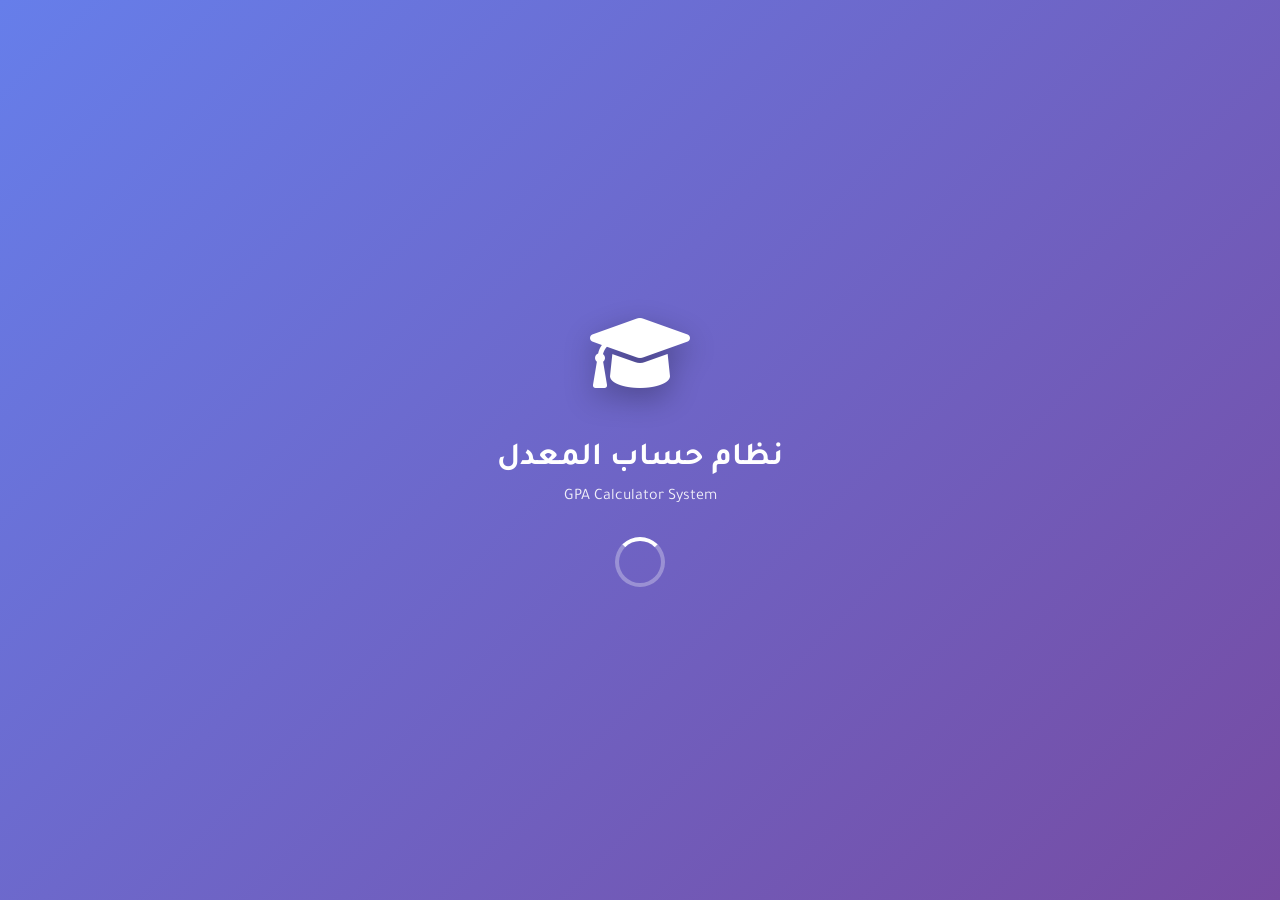
==== index.html @ b9a4663c "first1" ====
<!DOCTYPE html>
<html lang="ar" dir="rtl">
<head>
    <meta charset="UTF-8">
    <meta name="viewport" content="width=device-width, initial-scale=1.0, viewport-fit=cover">
    <title>نظام حساب المعدل التراكمي</title>
    <link rel="stylesheet" href="assets/css/style.css">
    <link href="https://fonts.googleapis.com/css2?family=Tajawal:wght@300;400;500;700;800&display=swap" rel="stylesheet">
    <link rel="stylesheet" href="https://cdnjs.cloudflare.com/ajax/libs/font-awesome/6.0.0-beta3/css/all.min.css">
</head>
<body>

<!-- شاشة الترحيب -->
<div id="splashScreen" class="splash-screen">
    <div class="splash-content">
        <div class="splash-icon">
            <i class="fas fa-graduation-cap"></i>
        </div>
        <h1>نظام حساب المعدل</h1>
        <p>GPA Calculator System</p>
        <div class="spinner"></div>
    </div>
</div>

<!-- المحتوى الرئيسي -->
<div id="mainContent" class="main-content hidden">
    <div class="container">
        <!-- رأس الصفحة -->
        <div class="header">
            <div class="logo">
                <i class="fas fa-calculator"></i>
                <span>GPA<span>Calculator</span></span>
            </div>
            <div class="language-switch">
                <button id="langAr" class="lang-btn active">عربي</button>
                <button id="LangEn" class="lang-btn">English</button>
            </div>
        </div>

        <!-- بطاقة اختيار الكلية -->
        <div class="card">
            <div class="card-header">
                <i class="fas fa-university"></i>
                <h3 data-key="college_title">اختر كليتك</h3>
            </div>
            <div class="card-body">
                <div class="college-grid">
                    <div class="college-option" data-hours="171" data-name="هندسة">
                        <i class="fas fa-cogs"></i>
                        <span>الهندسة</span>
                        <small>171 ساعة</small>
                    </div>
                    <div class="college-option" data-hours="132" data-name="إدارة">
                        <i class="fas fa-chart-line"></i>
                        <span>إدارة الأعمال</span>
                        <small>132 ساعة</small>
                    </div>
                    <div class="college-option" data-hours="247" data-name="طب">
                        <i class="fas fa-heartbeat"></i>
                        <span>الطب</span>
                        <small>247 ساعة</small>
                    </div>
                </div>
                <div class="custom-hours">
                    <label data-key="total_hours_label">إجمالي ساعات التخرج:</label>
                    <input type="number" id="totalGraduationHours" class="input-field" placeholder="مثال: 171" value="171">
                </div>
            </div>
        </div>

        <!-- بطاقة الساعات السابقة والمعدل القديم -->
        <div class="card">
            <div class="card-header">
                <i class="fas fa-history"></i>
                <h3 data-key="previous_title">البيانات السابقة</h3>
            </div>
            <div class="card-body row-2">
                <div class="input-group">
                    <label data-key="completed_hours">الساعات المنجزة سابقاً:</label>
                    <input type="number" id="completedHours" class="input-field" step="1" min="0" value="0">
                    </div>
                <div class="input-group">
                    <label data-key="old_gpa">المعدل التراكمي القديم (من 4):</label>
                    <input type="number" id="oldGpa" class="input-field" step="0.01" min="0" max="4" value="0">
                </div>
            </div>
        </div>

        <!-- بطاقة المواد الدراسية -->
        <div class="card">
            <div class="card-header">
                <i class="fas fa-book-open"></i>
                <h3 data-key="courses_title">مواد الفصل الحالي</h3>
                <button id="addCourseBtn" class="btn-add">
                    <i class="fas fa-plus"></i> <span data-key="add_course">إضافة مادة</span>
                </button>
            </div>
            <div class="card-body">
                <div id="coursesContainer" class="courses-container">
                    <!-- سيتم إضافة المواد ديناميكياً هنا -->
                </div>
            </div>
        </div>

        <!-- بطاقة رفع الصورة (OCR) -->
        <div class="card">
            <div class="card-header">
                <i class="fas fa-image"></i>
                <h3 data-key="ocr_title">رفع صورة العلامات</h3>
            </div>
            <div class="card-body">
                <div class="upload-area" id="uploadArea">
                    <i class="fas fa-cloud-upload-alt"></i>
                    <p data-key="upload_text">اضغط أو اسحب صورة العلامات هنا</p>
                    <input type="file" id="ocrImageInput" accept="image/*" hidden>
                    <small data-key="ocr_note">*سيتم استخراج النصوص تجريبياً (يمكن تعديلها)</small>
                </div>
                <div id="ocrResult" class="ocr-result hidden">
                    <h4>النصوص المستخرجة:</h4>
                    <div id="ocrTexts"></div>
                </div>
            </div>
        </div>

        <!-- أزرار الحساب -->
        <div class="action-buttons">
            <button id="calculateBtn" class="btn-primary">
                <i class="fas fa-chart-simple"></i> <span data-key="calculate">احسب المعدل</span>
            </button>
            <button id="resetBtn" class="btn-secondary">
                <i class="fas fa-rotate-right"></i> <span data-key="reset">إعادة تعيين</span>
            </button>
        </div>

        <!-- عرض النتائج -->
        <div class="results-card">
            <div class="results-header">
                <i class="fas fa-chart-line"></i>
                <h3 data-key="results_title">النتائج</h3>
            </div>
            <div class="results-grid">
                <div class="result-item">
                    <span class="result-label" data-key="semester_gpa">المعدل الفصلي:</span>
                    <span id="semesterGpa" class="result-value">0.00</span>
                    <span>/ 4.00</span>
                </div>
                <div class="result-item">
                    <span class="result-label" data-key="cumulative_gpa">المعدل التراكمي:</span>
                    <span id="cumulativeGpa" class="result-value">0.00</span>
                    <span>/ 4.00</span>
                </div>
                <div class="result-item">
                    <span class="result-label" data-key="total_hours">إجمالي الساعات:</span>
                    <span id="totalHours" class="result-value">0</span>
                    <span id="gradHoursTarget"></span>
                </div>
                <div class="progress-section">
                    <label data-key="progress_label">نسبة الإنجاز:</label>
                    <div class="progress-bar">
                        <div id="progressFill" class="progress-fill"></div>
                    </div>
                    <span id="progressPercent">0%</span>
                </div>
            </div>
        </div>
    </div>
</div>

<script src="assets/js/main.js"></script>
</body>
</html>
---- assets/css/style.css ----
* {
    margin: 0;
    padding: 0;
    box-sizing: border-box;
}

body {
    font-family: 'Tajawal', sans-serif;
    background: linear-gradient(135deg, #667eea 0%, #764ba2 100%);
    min-height: 100vh;
    padding: 20px;
}

/* شاشة الترحيب */
.splash-screen {
    position: fixed;
    top: 0;
    left: 0;
    width: 100%;
    height: 100%;
    background: linear-gradient(135deg, #667eea 0%, #764ba2 100%);
    display: flex;
    justify-content: center;
    align-items: center;
    z-index: 9999;
    transition: opacity 0.5s ease;
}

.splash-content {
    text-align: center;
    color: white;
    animation: fadeInUp 0.8s ease;
}

.splash-icon {
    font-size: 80px;
    margin-bottom: 20px;
    animation: bounce 1s ease infinite;
}

.splash-icon i {
    text-shadow: 0 10px 30px rgba(0,0,0,0.3);
}

.splash-content h1 {
    font-size: 2rem;
    margin-bottom: 10px;
}

.splash-content p {
    font-size: 1rem;
    opacity: 0.9;
}

.spinner {
    width: 50px;
    height: 50px;
    border: 4px solid rgba(255,255,255,0.3);
    border-top-color: white;
    border-radius: 50%;
    animation: spin 1s linear infinite;
    margin: 30px auto 0;
}

@keyframes spin {
    to { transform: rotate(360deg); }
}

@keyframes fadeInUp {
    from {
        opacity: 0;
        transform: translateY(30px);
    }
    to {
        opacity: 1;
        transform: translateY(0);
    }
}

@keyframes bounce {
    0%, 100% { transform: translateY(0); }
    50% { transform: translateY(-10px); }
}

.hidden {
    display: none !important;
}

.main-content {
    max-width: 1200px;
    margin: 0 auto;
    animation: fadeIn 0.5s ease;
}

@keyframes fadeIn {
    from { opacity: 0; }
    to { opacity: 1; }
}

/* الهيدر */
.header {
    display: flex;
    justify-content: space-between;
    align-items: center;
    background: rgba(255,255,255,0.95);
    padding: 15px 25px;
    border-radius: 20px;
    margin-bottom: 25px;
    box-shadow: 0 5px 20px rgba(0,0,0,0.1);
    backdrop-filter: blur(10px);
}

.logo {
    font-size: 1.5rem;
    font-weight: 800;
    color: #667eea;
}

.logo i {
    margin-left: 10px;
}

.logo span span {
    font-weight: 300;
    color: #764ba2;
}

.language-switch {
    display: flex;
    gap: 10px;
}

.lang-btn {
    padding: 8px 20px;
    border: none;
    background: #f0f0f0;
    border-radius: 30px;
    cursor: pointer;
    font-family: 'Tajawal', sans-serif;
    font-weight: 500;
    transition: all 0.3s ease;
}

.lang-btn.active {
    background: linear-gradient(135deg, #667eea, #764ba2);
    color: white;
}

/* البطاقات */
.card {
    background: white;
    border-radius: 20px;
    margin-bottom: 25px;
    overflow: hidden;
    box-shadow: 0 10px 30px rgba(0,0,0,0.1);
    transition: transform 0.3s ease;
}

.card:hover {
    transform: translateY(-5px);
}

.card-header {
    background: linear-gradient(135deg, #667eea, #764ba2);
    color: white;
    padding: 18px 25px;
    display: flex;
    align-items: center;
    gap: 12px;
    flex-wrap: wrap;
}

.card-header i {
    font-size: 1.3rem;
}

.card-header h3 {
    flex: 1;
    font-size: 1.2rem;
}

.btn-add {
    background: rgba(255,255,255,0.2);
    border: none;
    color: white;
    padding: 8px 18px;
    border-radius: 30px;
    cursor: pointer;
    display: flex;
    align-items: center;
    gap: 8px;
    transition: all 0.3s ease;
}

.btn-add:hover {
    background: rgba(255,255,255,0.3);
    transform: scale(1.05);
}

.card-body {
    padding: 25px;
}

/* شبكة الكليات */
.college-grid {
    display: grid;
    grid-template-columns: repeat(auto-fit, minmax(120px, 1fr));
    gap: 15px;
    margin-bottom: 20px;
}

.college-option {
    text-align: center;
    padding: 15px;
    background: #f8f9ff;
    border-radius: 15px;
    cursor: pointer;
    transition: all 0.3s ease;
    border: 2px solid transparent;
}

.college-option:hover {
    transform: translateY(-3px);
    background: #eef2ff;
}

.college-option.active {
    border-color: #667eea;
    background: linear-gradient(135deg, #667eea15, #764ba215);
}

.college-option i {
    font-size: 2rem;
    color: #667eea;
    display: block;
    margin-bottom: 8px;
}

.college-option span {
    font-weight: 600;
    display: block;
}

.college-option small {
    font-size: 0.75rem;
    color: #666;
}

.custom-hours {
    margin-top: 15px;
}

.custom-hours label {
    display: block;
    margin-bottom: 8px;
    font-weight: 500;
}

.input-field {
    width: 100%;
    padding: 12px 15px;
    border: 2px solid #e0e0e0;
    border-radius: 12px;
    font-family: 'Tajawal', sans-serif;
    font-size: 1rem;
    transition: all 0.3s ease;
}

.input-field:focus {
    outline: none;
    border-color: #667eea;
    box-shadow: 0 0 0 3px rgba(102,126,234,0.1);
}

.row-2 {
    display: grid;
    grid-template-columns: 1fr 1fr;
    gap: 20px;
}

.input-group label {
    display: block;
    margin-bottom: 8px;
    font-weight: 500;
}

/* حاويات المواد */
.courses-container {
    display: flex;
    flex-direction: column;
    gap: 15px;
}

.course-item {
    background: #f8f9ff;
    border-radius: 15px;
    padding: 15px;
    display: grid;
    grid-template-columns: 1fr 1fr auto;
    gap: 15px;
    align-items: center;
    animation: slideIn 0.3s ease;
}

@keyframes slideIn {
    from {
        opacity: 0;
        transform: translateX(-20px);
    }
    to {
        opacity: 1;
        transform: translateX(0);
    }
}

.course-grade select, .course-hours input {
    width: 100%;
    padding: 10px;
    border: 2px solid #e0e0e0;
    border-radius: 10px;
    font-family: 'Tajawal', sans-serif;
}

.delete-course {
    background: #fee2e2;
    border: none;
    color: #ef4444;
    width: 40px;
    height: 40px;
    border-radius: 10px;
    cursor: pointer;
    transition: all 0.3s ease;
}

.delete-course:hover {
    background: #ef4444;
    color: white;
    transform: scale(1.1);
}

/* منطقة رفع الصورة */
.upload-area {
    border: 3px dashed #667eea;
    border-radius: 20px;
    padding: 40px;
    text-align: center;
    cursor: pointer;
    transition: all 0.3s ease;
    background: #f8f9ff;
}

.upload-area:hover {
    background: #eef2ff;
    border-color: #764ba2;
}

.upload-area i {
    font-size: 3rem;
    color: #667eea;
    margin-bottom: 15px;
}

.upload-area p {
    margin: 10px 0;
}

.upload-area small {
    color: #999;
}

.ocr-result {
    margin-top: 20px;
    padding: 15px;
    background: #f0fdf4;
    border-radius: 15px;
}

/* أزرار الإجراءات */
.action-buttons {
    display: flex;
    gap: 15px;
    margin: 25px 0;
    flex-wrap: wrap;
}

.btn-primary, .btn-secondary {
    flex: 1;
    padding: 15px;
    border: none;
    border-radius: 15px;
    font-size: 1.1rem;
    font-weight: 600;
    font-family: 'Tajawal', sans-serif;
    cursor: pointer;
    transition: all 0.3s ease;
    display: flex;
    align-items: center;
    justify-content: center;
    gap: 10px;
}

.btn-primary {
    background: linear-gradient(135deg, #667eea, #764ba2);
    color: white;
}

.btn-primary:hover {
    transform: translateY(-2px);
    box-shadow: 0 10px 25px rgba(102,126,234,0.4);
}

.btn-secondary {
    background: #f0f0f0;
    color: #333;
}

.btn-secondary:hover {
    background: #e0e0e0;
    transform: translateY(-2px);
}

/* بطاقة النتائج */
.results-card {
    background: white;
    border-radius: 20px;
    padding: 25px;
    box-shadow: 0 10px 30px rgba(0,0,0,0.1);
}

.results-header {
    display: flex;
    align-items: center;
    gap: 10px;
    margin-bottom: 20px;
    padding-bottom: 15px;
    border-bottom: 2px solid #f0f0f0;
}

.results-header i {
    font-size: 1.5rem;
    color: #667eea;
}

.results-grid {
    display: grid;
    grid-template-columns: repeat(auto-fit, minmax(200px, 1fr));
    gap: 20px;
}

.result-item {
    background: #f8f9ff;
    padding: 15px;
    border-radius: 15px;
    text-align: center;
}

.result-label {
    display: block;
    font-size: 0.85rem;
    color: #666;
    margin-bottom: 8px;
}

.result-value {
    font-size: 2rem;
    font-weight: 800;
    color: #667eea;
    margin: 0 5px;
}

.progress-section {
    grid-column: span 2;
}

.progress-bar {
    background: #e0e0e0;
    border-radius: 30px;
    height: 12px;
    overflow: hidden;
    margin: 10px 0;
}

.progress-fill {
    background: linear-gradient(90deg, #667eea, #764ba2);
    height: 100%;
    width: 0%;
    transition: width 0.5s ease;
    border-radius: 30px;
}

/* استجابة للجوال */
@media (max-width: 768px) {
    body {
        padding: 10px;
    }
    
    .course-item {
        grid-template-columns: 1fr;
        gap: 10px;
    }
    
    .delete-course {
        width: 100%;
    }
    
    .row-2 {
        grid-template-columns: 1fr;
    }
    
    .action-buttons {
        flex-direction: column;
    }
    
    .college-grid {
        grid-template-columns: repeat(2, 1fr);
    }
    
    .results-grid {
        grid-template-columns: 1fr;
    }
    
    .progress-section {
        grid-column: span 1;
    }
}

/* وضع RTL للعربي */
[dir="rtl"] .course-item {
    direction: rtl;
}

/* تأثيرات إضافية */
::-webkit-scrollbar {
    width: 8px;
}

::-webkit-scrollbar-track {
    background: #f1f1f1;
}

::-webkit-scrollbar-thumb {
    background: #667eea;
    border-radius: 10px;
}
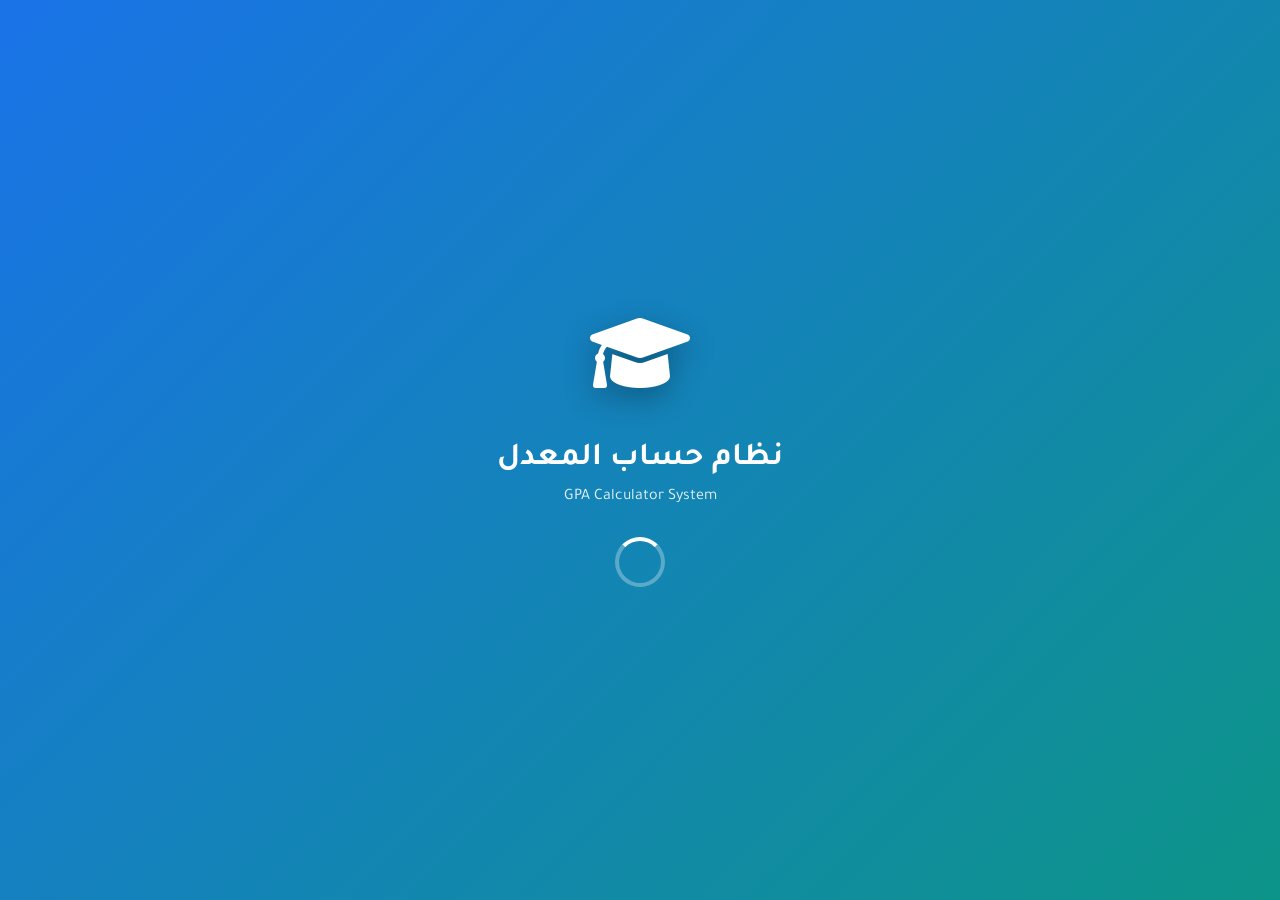
==== commit f940430e: "first3" ====
--- a/index.html
+++ b/index.html
@@ -4,7 +4,7 @@
     <meta charset="UTF-8">
     <meta name="viewport" content="width=device-width, initial-scale=1.0, viewport-fit=cover">
     <title>نظام حساب المعدل التراكمي</title>
-    <link rel="stylesheet" href="assets/css/style.css">
+    <link rel="stylesheet" href="assets/css/style1.css">
     <link href="https://fonts.googleapis.com/css2?family=Tajawal:wght@300;400;500;700;800&display=swap" rel="stylesheet">
     <link rel="stylesheet" href="https://cdnjs.cloudflare.com/ajax/libs/font-awesome/6.0.0-beta3/css/all.min.css">
 </head>
@@ -31,42 +31,62 @@
                 <i class="fas fa-calculator"></i>
                 <span>GPA<span>Calculator</span></span>
             </div>
-            <div class="language-switch">
-                <button id="langAr" class="lang-btn active">عربي</button>
-                <button id="LangEn" class="lang-btn">English</button>
+            <div class="header-controls">
+
+                <div class="language-switch">
+                    <button id="langAr" class="lang-btn active">عربي</button>
+                    <button id="langEn" class="lang-btn">English</button>
+                </div>
             </div>
         </div>
 
         <!-- بطاقة اختيار الكلية -->
-        <div class="card">
-            <div class="card-header">
-                <i class="fas fa-university"></i>
-                <h3 data-key="college_title">اختر كليتك</h3>
+<!-- بطاقة اختيار الكلية -->
+<div class="card">
+    <div class="card-header">
+        <i class="fas fa-university"></i>
+        <h3 data-key="college_title">اختر كليتك</h3>
+    </div>
+    <div class="card-body">
+        <div class="college-grid">
+            <div class="college-option active" data-hours="171" data-type="engineering" data-name="هندسة">
+                <i class="fas fa-cogs"></i>
+                <span>الهندسة</span>
+                <small>5 سنوات - 171 ساعة</small>
+                <small class="college-detail">ترقية: 23 | 51 | 82 | 114</small>
             </div>
-            <div class="card-body">
-                <div class="college-grid">
-                    <div class="college-option" data-hours="171" data-name="هندسة">
-                        <i class="fas fa-cogs"></i>
-                        <span>الهندسة</span>
-                        <small>171 ساعة</small>
-                    </div>
-                    <div class="college-option" data-hours="132" data-name="إدارة">
-                        <i class="fas fa-chart-line"></i>
-                        <span>إدارة الأعمال</span>
-                        <small>132 ساعة</small>
-                    </div>
-                    <div class="college-option" data-hours="247" data-name="طب">
-                        <i class="fas fa-heartbeat"></i>
-                        <span>الطب</span>
-                        <small>247 ساعة</small>
-                    </div>
-                </div>
-                <div class="custom-hours">
-                    <label data-key="total_hours_label">إجمالي ساعات التخرج:</label>
-                    <input type="number" id="totalGraduationHours" class="input-field" placeholder="مثال: 171" value="171">
-                </div>
+            <div class="college-option" data-hours="132" data-type="management" data-name="إدارة">
+                <i class="fas fa-chart-line"></i>
+                <span>الإدارة</span>
+                <small>4 سنوات - 132 ساعة</small>
+                <small class="college-detail">ترقية: 23 | 51 | 82</small>
+            </div>
+            <div class="college-option" data-hours="247" data-type="medicine" data-name="طب">
+                <i class="fas fa-heartbeat"></i>
+                <span>الطب</span>
+                <small>6 سنوات - 247 ساعة</small>
+                <small class="college-detail">ترقية: 30 | 65 | 100 | 135 | 170</small>
             </div>
         </div>
+        
+        <!-- قسم تحويل المعدل - مكانه الجديد تحت الكليات -->
+        <div class="conversion-section">
+            <div class="conversion-label">
+                <i class="fas fa-exchange-alt"></i>
+                <span data-key="conversion_title">نظام حساب المعدل:</span>
+            </div>
+            <div class="conversion-switch">
+                <button id="gpaMode" class="mode-btn active">نظام 4.0</button>
+                <button id="percentMode" class="mode-btn">نظام مئوي %</button>
+            </div>
+        </div>
+        
+        <div class="custom-hours">
+            <label data-key="total_hours_label">إجمالي ساعات التخرج:</label>
+            <input type="number" id="totalGraduationHours" class="input-field" placeholder="مثال: 171" value="171">
+        </div>
+    </div>
+</div>
 
         <!-- بطاقة الساعات السابقة والمعدل القديم -->
         <div class="card">
@@ -75,12 +95,11 @@
                 <h3 data-key="previous_title">البيانات السابقة</h3>
             </div>
             <div class="card-body row-2">
+                <div class="input-group"><label data-key="completed_hours">الساعات المنجزة سابقاً:</label>
+                    <input type="number" id="completedHours" class="input-field" step="1" min="0" value="0">
+                </div>
                 <div class="input-group">
-                    <label data-key="completed_hours">الساعات المنجزة سابقاً:</label>
-                    <input type="number" id="completedHours" class="input-field" step="1" min="0" value="0">
-                    </div>
-                <div class="input-group">
-                    <label data-key="old_gpa">المعدل التراكمي القديم (من 4):</label>
+                    <label data-key="old_gpa">المعدل التراكمي القديم:</label>
                     <input type="number" id="oldGpa" class="input-field" step="0.01" min="0" max="4" value="0">
                 </div>
             </div>
@@ -96,29 +115,7 @@
                 </button>
             </div>
             <div class="card-body">
-                <div id="coursesContainer" class="courses-container">
-                    <!-- سيتم إضافة المواد ديناميكياً هنا -->
-                </div>
-            </div>
-        </div>
-
-        <!-- بطاقة رفع الصورة (OCR) -->
-        <div class="card">
-            <div class="card-header">
-                <i class="fas fa-image"></i>
-                <h3 data-key="ocr_title">رفع صورة العلامات</h3>
-            </div>
-            <div class="card-body">
-                <div class="upload-area" id="uploadArea">
-                    <i class="fas fa-cloud-upload-alt"></i>
-                    <p data-key="upload_text">اضغط أو اسحب صورة العلامات هنا</p>
-                    <input type="file" id="ocrImageInput" accept="image/*" hidden>
-                    <small data-key="ocr_note">*سيتم استخراج النصوص تجريبياً (يمكن تعديلها)</small>
-                </div>
-                <div id="ocrResult" class="ocr-result hidden">
-                    <h4>النصوص المستخرجة:</h4>
-                    <div id="ocrTexts"></div>
-                </div>
+                <div id="coursesContainer" class="courses-container"></div>
             </div>
         </div>
 
@@ -142,17 +139,20 @@
                 <div class="result-item">
                     <span class="result-label" data-key="semester_gpa">المعدل الفصلي:</span>
                     <span id="semesterGpa" class="result-value">0.00</span>
-                    <span>/ 4.00</span>
+                    <span id="semesterUnit" class="result-unit">/ 4.00</span>
                 </div>
                 <div class="result-item">
                     <span class="result-label" data-key="cumulative_gpa">المعدل التراكمي:</span>
                     <span id="cumulativeGpa" class="result-value">0.00</span>
-                    <span>/ 4.00</span>
+                    <span id="cumulativeUnit" class="result-unit">/ 4.00</span>
                 </div>
                 <div class="result-item">
                     <span class="result-label" data-key="total_hours">إجمالي الساعات:</span>
                     <span id="totalHours" class="result-value">0</span>
-                    <span id="gradHoursTarget"></span>
+                </div>
+                <div class="result-item evaluation-item">
+                    <span class="result-label" data-key="evaluation">تقييم المعدل:</span>
+                    <span id="evaluationText" class="evaluation-badge"></span>
                 </div>
                 <div class="progress-section">
                     <label data-key="progress_label">نسبة الإنجاز:</label>
@@ -163,6 +163,14 @@
                 </div>
             </div>
         </div>
+
+        <!-- بطاقة السنة الدراسية -->
+        <div id="academicYearSection" class="academic-year-card hidden"></div>
+
+        <!-- تذييل الصفحة مع اسم المصمم -->
+        <div class="footer">
+            <p>Designed with <i class="fas fa-heart"></i> BY AHMAD KLLAWE | 2026</p>
+        </div>
     </div>
 </div>
 
--- a/assets/css/style1.css
+++ b/assets/css/style1.css
@@ -0,0 +1,673 @@
+* {
+    margin: 0;
+    padding: 0;
+    box-sizing: border-box;
+}
+
+body {
+    font-family: 'Tajawal', sans-serif;
+    background: linear-gradient(135deg, #1a73e8 0%, #0d9488 100%);
+    min-height: 100vh;
+    padding: 20px;
+}
+
+/* شاشة الترحيب */
+.splash-screen {
+    position: fixed;
+    top: 0;
+    left: 0;
+    width: 100%;
+    height: 100%;
+    background: linear-gradient(135deg, #1a73e8 0%, #0d9488 100%);
+    display: flex;
+    justify-content: center;
+    align-items: center;
+    z-index: 9999;
+    transition: opacity 0.5s ease;
+}
+
+.splash-content {
+    text-align: center;
+    color: white;
+    animation: fadeInUp 0.8s ease;
+}
+
+.splash-icon {
+    font-size: 80px;
+    margin-bottom: 20px;
+    animation: bounce 1s ease infinite;
+}
+
+.splash-icon i {
+    text-shadow: 0 10px 30px rgba(0,0,0,0.3);
+}
+
+.splash-content h1 {
+    font-size: 2rem;
+    margin-bottom: 10px;
+}
+
+.splash-content p {
+    font-size: 1rem;
+    opacity: 0.9;
+}
+
+.spinner {
+    width: 50px;
+    height: 50px;
+    border: 4px solid rgba(255,255,255,0.3);
+    border-top-color: white;
+    border-radius: 50%;
+    animation: spin 1s linear infinite;
+    margin: 30px auto 0;
+}
+
+@keyframes spin {
+    to { transform: rotate(360deg); }
+}
+
+@keyframes fadeInUp {
+    from {
+        opacity: 0;
+        transform: translateY(30px);
+    }
+    to {
+        opacity: 1;
+        transform: translateY(0);
+    }
+}
+
+@keyframes bounce {
+    0%, 100% { transform: translateY(0); }
+    50% { transform: translateY(-10px); }
+}
+
+.hidden {
+    display: none !important;
+}
+
+.main-content {
+    max-width: 1200px;
+    margin: 0 auto;
+    animation: fadeIn 0.5s ease;
+}
+
+@keyframes fadeIn {
+    from { opacity: 0; }
+    to { opacity: 1; }
+}
+
+/* الهيدر */
+.header {
+    display: flex;
+    justify-content: space-between;
+    align-items: center;
+    background: rgba(255,255,255,0.95);
+    padding: 15px 25px;
+    border-radius: 20px;
+    margin-bottom: 25px;
+    box-shadow: 0 5px 20px rgba(0,0,0,0.1);
+    flex-wrap: wrap;
+    gap: 15px;
+}
+
+.logo {
+    font-size: 1.5rem;
+    font-weight: 800;
+    color: #1a73e8;
+}
+
+.logo i {
+    margin-left: 10px;
+}
+
+.logo span span {
+    font-weight: 300;
+    color: #0d9488;
+}
+
+.header-controls {
+    display: flex;
+    gap: 15px;
+    align-items: center;
+}
+
+.conversion-switch {
+    display: flex;
+    gap: 5px;
+    background: #f0f0f0;
+    border-radius: 40px;
+    padding: 4px;
+}
+
+.mode-btn {
+    padding: 6px 15px;
+    border: none;
+    background: transparent;
+    border-radius: 30px;
+    cursor: pointer;
+    font-family: 'Tajawal', sans-serif;
+    font-weight: 500;
+    transition: all 0.3s ease;
+}
+
+.mode-btn.active {
+    background: linear-gradient(135deg, #1a73e8, #0d9488);
+    color: white;
+}
+
+.language-switch {
+    display: flex;
+    gap: 10px;
+}
+
+.lang-btn {
+    padding: 6px 20px;
+    border: none;
+    background: #f0f0f0;
+    border-radius: 30px;
+    cursor: pointer;
+    font-family: 'Tajawal', sans-serif;
+    font-weight: 500;
+    transition: all 0.3s ease;
+}
+
+.lang-btn.active {
+    background: linear-gradient(135deg, #1a73e8, #0d9488);
+    color: white;
+}
+
+/* البطاقات */
+.card {
+    background: white;
+    border-radius: 20px;
+    margin-bottom: 25px;
+    overflow: hidden;
+    box-shadow: 0 10px 30px rgba(0,0,0,0.1);
+    transition: transform 0.3s ease;
+}
+
+.card:hover {
+    transform: translateY(-5px);
+}
+
+.card-header {
+    background: linear-gradient(135deg, #1a73e8, #0d9488);
+    color: white;
+    padding: 18px 25px;
+    display: flex;
+    align-items: center;
+    gap: 12px;
+    flex-wrap: wrap;
+}
+
+.card-header i {
+    font-size: 1.3rem;
+}
+
+.card-header h3 {
+    flex: 1;
+    font-size: 1.2rem;
+}
+
+.btn-add {
+    background: rgba(255,255,255,0.2);
+    border: none;
+    color: white;
+    padding: 8px 18px;
+    border-radius: 30px;
+    cursor: pointer;
+    display: flex;
+    align-items: center;
+    gap: 8px;
+    transition: all 0.3s ease;
+}
+
+.btn-add:hover {
+    background: rgba(255,255,255,0.3);
+    transform: scale(1.05);
+}
+
+.card-body {
+    padding: 25px;
+}
+
+.college-grid {
+    display: grid;
+    grid-template-columns: repeat(auto-fit, minmax(140px, 1fr));
+    gap: 15px;
+    margin-bottom: 20px;
+}
+
+.college-option {
+    text-align: center;
+    padding: 15px;
+    background: #f0f9ff;
+    border-radius: 15px;
+    cursor: pointer;
+    transition: all 0.3s ease;
+    border: 2px solid transparent;
+}
+
+.college-option:hover {
+    transform: translateY(-3px);
+    background: #e0f2fe;
+}
+
+.college-option.active {
+    border-color: #1a73e8;
+    background: linear-gradient(135deg, #1a73e815, #0d948815);
+}
+
+.college-option i {
+    font-size: 2rem;
+    color: #1a73e8;
+    display: block;
+    margin-bottom: 8px;
+}
+
+.college-option span {
+    font-weight: 600;
+    display: block;
+}
+
+.college-option small {
+    font-size: 0.7rem;
+    color: #666;
+    display: block;
+}
+
+.college-detail {
+    display: block;
+    font-size: 0.65rem;
+    color: #0d9488;
+    margin-top: 6px;
+}
+
+.custom-hours {
+    margin-top: 15px;
+}
+
+.custom-hours label {
+    display: block;
+    margin-bottom: 8px;
+    font-weight: 500;
+}
+
+.input-field {
+    width: 100%;
+    padding: 12px 15px;
+    border: 2px solid #e0e0e0;
+    border-radius: 12px;
+    font-family: 'Tajawal', sans-serif;
+    font-size: 1rem;
+    transition: all 0.3s ease;
+}
+
+.input-field:focus {
+    outline: none;
+    border-color: #1a73e8;
+    box-shadow: 0 0 0 3px rgba(26,115,232,0.1);
+}
+
+.row-2 {
+    display: grid;
+    grid-template-columns: 1fr 1fr;
+    gap: 20px;
+}
+
+.input-group label {
+    display: block;
+    margin-bottom: 8px;
+    font-weight: 500;
+}
+
+.courses-container {
+    display: flex;
+    flex-direction: column;
+    gap: 15px;
+}
+
+.course-item {
+    background: #f0f9ff;
+    border-radius: 15px;
+    padding: 15px;
+    display: grid;
+    grid-template-columns: 1fr 1fr auto;
+    gap: 15px;
+    align-items: center;
+    animation: slideIn 0.3s ease;
+}
+
+@keyframes slideIn {
+    from {
+        opacity: 0;
+        transform: translateX(-20px);
+    }
+    to {
+        opacity: 1;
+        transform: translateX(0);
+    }
+}
+
+.course-grade select, .course-hours input {
+    width: 100%;
+    padding: 10px;
+    border: 2px solid #e0e0e0;
+    border-radius: 10px;
+    font-family: 'Tajawal', sans-serif;
+}
+
+.delete-course {
+    background: #fee2e2;
+    border: none;
+    color: #ef4444;
+    width: 40px;
+    height: 40px;
+    border-radius: 10px;
+    cursor: pointer;
+    transition: all 0.3s ease;
+}
+
+.delete-course:hover {
+    background: #ef4444;
+    color: white;
+    transform: scale(1.1);
+}
+
+.action-buttons {
+    display: flex;
+    gap: 15px;
+    margin: 25px 0;
+    flex-wrap: wrap;
+}
+
+.btn-primary, .btn-secondary {
+    flex: 1;
+    padding: 15px;
+    border: none;
+    border-radius: 15px;
+    font-size: 1.1rem;
+    font-weight: 600;
+    font-family: 'Tajawal', sans-serif;
+    cursor: pointer;
+    transition: all 0.3s ease;
+    display: flex;
+    align-items: center;
+    justify-content: center;
+    gap: 10px;
+}
+
+.btn-primary {
+    background: linear-gradient(135deg, #1a73e8, #0d9488);
+    color: white;
+}
+
+.btn-primary:hover {
+    transform: translateY(-2px);
+    box-shadow: 0 10px 25px rgba(26,115,232,0.4);
+}
+
+.btn-secondary {
+    background: #f0f0f0;
+    color: #333;
+}
+
+.btn-secondary:hover {
+    background: #e0e0e0;
+    transform: translateY(-2px);
+}
+
+.results-card {
+    background: white;
+    border-radius: 20px;
+    padding: 25px;
+    box-shadow: 0 10px 30px rgba(0,0,0,0.1);
+    margin-bottom: 25px;
+}
+
+.results-header {
+    display: flex;
+    align-items: center;
+    gap: 10px;
+    margin-bottom: 20px;
+    padding-bottom: 15px;
+    border-bottom: 2px solid #f0f0f0;
+}
+
+.results-header i {
+    font-size: 1.5rem;
+    color: #1a73e8;
+}
+
+.results-grid {
+    display: grid;
+    grid-template-columns: repeat(auto-fit, minmax(200px, 1fr));
+    gap: 20px;
+}
+
+.result-item {
+    background: #f0f9ff;
+    padding: 15px;
+    border-radius: 15px;
+    text-align: center;
+}
+
+.result-label {
+    display: block;
+    font-size: 0.85rem;
+    color: #666;
+    margin-bottom: 8px;
+}
+
+.result-value {
+    font-size: 2rem;
+    font-weight: 800;
+    color: #1a73e8;
+    margin: 0 5px;
+}
+
+.result-unit {
+    font-size: 0.9rem;
+    color: #666;
+}
+
+.evaluation-badge {
+    display: inline-block;
+    padding: 8px 16px;
+    border-radius: 30px;
+    font-weight: 600;
+    font-size: 1rem;
+}
+
+.evaluation-badge.very-bad { background: #dc2626; color: white; }
+.evaluation-badge.bad { background: #ea580c; color: white; }
+.evaluation-badge.acceptable { background: #eab308; color: white; }
+.evaluation-badge.good { background: #16a34a; color: white; }
+.evaluation-badge.very-good { background: #059669; color: white; }
+.evaluation-badge.excellent { background: #0891b2; color: white; }
+
+.progress-section {
+    grid-column: span 2;
+}
+
+.progress-bar {
+    background: #e0e0e0;
+    border-radius: 30px;
+    height: 12px;
+    overflow: hidden;
+    margin: 10px 0;
+}
+
+.progress-fill {
+    background: linear-gradient(90deg, #1a73e8, #0d9488);
+    height: 100%;
+    width: 0%;
+    transition: width 0.5s ease;
+    border-radius: 30px;
+}
+
+/* بطاقة السنة الدراسية */
+.academic-year-card {
+    background: white;
+    border-radius: 20px;
+    padding: 20px;
+    margin-bottom: 25px;
+    box-shadow: 0 10px 30px rgba(0,0,0,0.1);
+}
+
+.academic-year {
+    border-radius: 15px;
+    padding: 15px;
+}
+
+.academic-year.warning {
+    background: #fffbeb;
+    border-right: 4px solid #f59e0b;
+}
+
+.academic-year.eligible {
+    background: #ecfdf5;
+    border-right: 4px solid #10b981;
+}
+
+.academic-year.graduated {
+    background: #f5f3ff;
+    border-right: 4px solid #8b5cf6;
+}
+
+.year-header {
+    display: flex;
+    align-items: center;
+    gap: 10px;
+    margin-bottom: 15px;
+}
+
+.year-icon {
+    font-size: 1.5rem;
+}
+
+.year-number {
+    font-size: 1.1rem;
+    margin-bottom: 10px;
+}
+
+.year-number strong {
+    color: #1a73e8;
+    font-size: 1.3rem;
+}
+
+.year-progress .progress-bar {
+    margin: 10px 0;
+}
+
+.progress-fill-year {
+    background: linear-gradient(90deg, #1a73e8, #0d9488);
+    height: 100%;
+    border-radius: 30px;
+    transition: width 0.5s ease;
+}
+
+.academic-year.warning .progress-fill-year {
+    background: linear-gradient(90deg, #f59e0b, #d97706);
+}
+
+.year-message {
+    margin-top: 12px;
+    padding: 8px;
+    border-radius: 10px;
+    font-size: 0.85rem;
+    background: #fef3c7;
+    color: #92400e;
+}
+
+.year-message.success {
+    background: #d1fae5;
+    color: #065f46;
+}
+
+/* تذييل الصفحة */
+.footer {
+    text-align: center;
+    padding: 20px;
+    color: white;
+    font-size: 0.9rem;
+}
+
+.footer i {
+    color: #ef4444;
+    margin: 0 4px;
+}
+
+.footer strong {
+    color: #fbbf24;
+}
+
+/* استجابة للجوال */
+@media (max-width: 768px) {
+    body {
+        padding: 10px;
+    }
+    
+    .header {
+        flex-direction: column;
+        text-align: center;
+    }
+    
+    .course-item {
+        grid-template-columns: 1fr;
+        gap: 10px;
+    }
+    
+    .delete-course {
+        width: 100%;
+    }
+    
+    .row-2 {
+        grid-template-columns: 1fr;
+    }
+    
+    .action-buttons {
+        flex-direction: column;
+    }
+    
+    .college-grid {
+        grid-template-columns: 1fr;
+    }
+    
+    .results-grid {
+        grid-template-columns: 1fr;
+    }
+    
+    .progress-section {
+        grid-column: span 1;
+    }
+    
+    .header-controls {
+        flex-direction: column;
+        width: 100%;
+    }
+    
+    .conversion-switch, .language-switch {
+        width: 100%;
+        justify-content: center;
+    }
+}
+
+/* RTL */
+[dir="rtl"] .course-item {
+    direction: rtl;
+}
+
+::-webkit-scrollbar {
+    width: 8px;
+}
+
+::-webkit-scrollbar-track {
+    background: #f1f1f1;
+}
+
+::-webkit-scrollbar-thumb {
+    background: #1a73e8;
+    border-radius: 10px;
+}
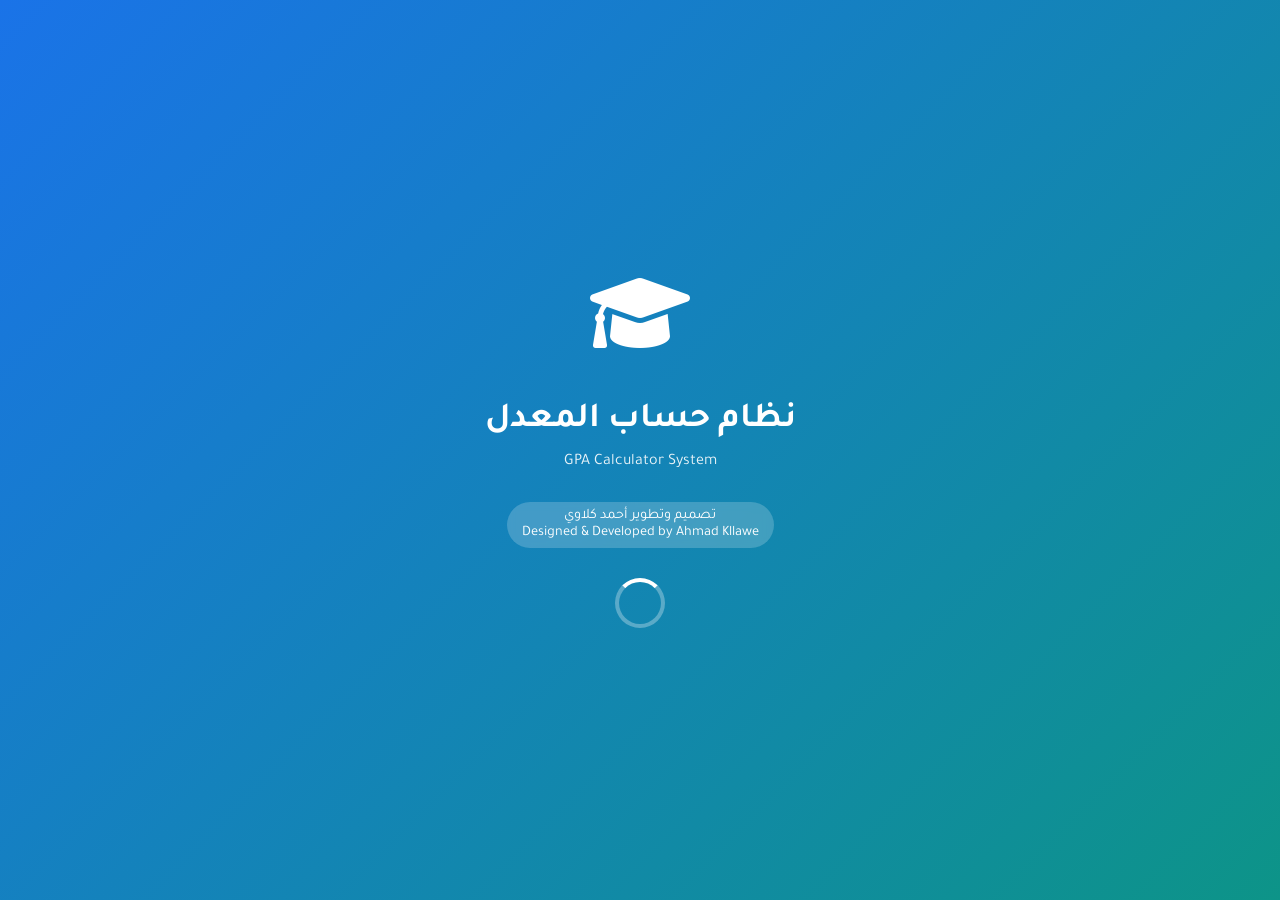
==== commit ec55b1d6: "update 0.2" ====
--- a/index.html
+++ b/index.html
@@ -1,23 +1,67 @@
 <!DOCTYPE html>
 <html lang="ar" dir="rtl">
 <head>
+    <meta name="google-site-verification" content="CRehjQR1EXnFRFnHbs4YkN5Hv_U6YcAf2x8yEocPWBc" />
     <meta charset="UTF-8">
     <meta name="viewport" content="width=device-width, initial-scale=1.0, viewport-fit=cover">
-    <title>نظام حساب المعدل التراكمي</title>
+    <title>نظام حساب المعدل التراكمي - GPA Calculator</title>
     <link rel="stylesheet" href="assets/css/style1.css">
     <link href="https://fonts.googleapis.com/css2?family=Tajawal:wght@300;400;500;700;800&display=swap" rel="stylesheet">
     <link rel="stylesheet" href="https://cdnjs.cloudflare.com/ajax/libs/font-awesome/6.0.0-beta3/css/all.min.css">
+    <link rel="icon" type="image/svg+xml" href="favicon.svg">
+<link rel="shortcut icon" href="favicon.svg"> <!-- للمتصفحات القديمة -->
+<!-- اللغة والترميز -->
+<meta charset="UTF-8">
+<meta name="viewport" content="width=device-width, initial-scale=1.0">
+<title>حاسبة المعدل التراكمي GPA | أداة مجانية ودقيقة | تصميم أحمد كلاوي</title>
+<meta name="description" content="أداة احترافية لحساب المعدل التراكمي GPA من 4 وفق نظام الجامعات السورية. دعم الكليات الهندسية والإدارية والطبية، تحويل GPA إلى نسبة مئوية، وتقييم المعدل. مجاني وسريع.">
+<meta name="keywords" content="حساب المعدل التراكمي, GPA calculator, حساب المعدل من 4, المعدل التراكمي سوريا, تقدير المعدل, أحمد كلاوي">
+<meta name="author" content="أحمد كلاوي">
+<meta name="robots" content="index, follow">
+<meta name="language" content="ar">
+<meta property="og:title" content="حاسبة المعدل التراكمي GPA">
+<meta property="og:description" content="احسب معدلك التراكمي بسهولة ودقة. يدعم الكليات المختلفة والتحويل إلى نسبة مئوية.">
+<meta property="og:image" content="https://ahmad-kle.github.io/gpa/favicon-large.png"> <!-- رابط صورة تمثل الموقع -->
+<meta property="og:url" content="https://ahmad-kle.github.io/gpa/">
+<meta property="og:type" content="website">
+<meta property="og:locale" content="ar_AR">
+<meta name="twitter:card" content="summary_large_image">
+<meta name="twitter:title" content="حاسبة المعدل التراكمي GPA">
+<meta name="twitter:description" content="أداة مجانية ودقيقة لحساب المعدل التراكمي من 4.">
+<meta name="twitter:image" content="https://ahmad-kle.github.io/gpa/favicon-large.png">
+
+
+<script type="application/ld+json">
+{
+  "@context": "https://schema.org",
+  "@type": "WebApplication",
+  "name": "حاسبة المعدل التراكمي GPA",
+  "description": "أداة لحساب المعدل التراكمي من 4 مع دعم الكليات السورية والتحويل إلى نسبة مئوية.",
+  "applicationCategory": "EducationalApplication",
+  "operatingSystem": "All",
+  "author": {
+    "@type": "Person",
+    "name": "أحمد كلاوي"
+  },
+  "offers": {
+    "@type": "Offer",
+    "price": "0",
+    "priceCurrency": "USD"
+  },
+  "url": "https://ahmad-kle.github.io/gpa/",
+  "inLanguage": "ar"
+}
+</script>
 </head>
 <body>
 
 <!-- شاشة الترحيب -->
 <div id="splashScreen" class="splash-screen">
     <div class="splash-content">
-        <div class="splash-icon">
-            <i class="fas fa-graduation-cap"></i>
-        </div>
+        <div class="splash-icon"><i class="fas fa-graduation-cap"></i></div>
         <h1>نظام حساب المعدل</h1>
         <p>GPA Calculator System</p>
+        <div class="designer-credit">تصميم وتطوير أحمد كلاوي<br>Designed & Developed by Ahmad Kllawe</div>
         <div class="spinner"></div>
     </div>
 </div>
@@ -25,151 +69,143 @@
 <!-- المحتوى الرئيسي -->
 <div id="mainContent" class="main-content hidden">
     <div class="container">
-        <!-- رأس الصفحة -->
         <div class="header">
-            <div class="logo">
-                <i class="fas fa-calculator"></i>
-                <span>GPA<span>Calculator</span></span>
-            </div>
-            <div class="header-controls">
-
-                <div class="language-switch">
-                    <button id="langAr" class="lang-btn active">عربي</button>
-                    <button id="langEn" class="lang-btn">English</button>
-                </div>
-            </div>
-        </div>
-
-        <!-- بطاقة اختيار الكلية -->
-<!-- بطاقة اختيار الكلية -->
-<div class="card">
-    <div class="card-header">
-        <i class="fas fa-university"></i>
-        <h3 data-key="college_title">اختر كليتك</h3>
-    </div>
-    <div class="card-body">
-        <div class="college-grid">
-            <div class="college-option active" data-hours="171" data-type="engineering" data-name="هندسة">
-                <i class="fas fa-cogs"></i>
-                <span>الهندسة</span>
-                <small>5 سنوات - 171 ساعة</small>
-                <small class="college-detail">ترقية: 23 | 51 | 82 | 114</small>
-            </div>
-            <div class="college-option" data-hours="132" data-type="management" data-name="إدارة">
-                <i class="fas fa-chart-line"></i>
-                <span>الإدارة</span>
-                <small>4 سنوات - 132 ساعة</small>
-                <small class="college-detail">ترقية: 23 | 51 | 82</small>
-            </div>
-            <div class="college-option" data-hours="247" data-type="medicine" data-name="طب">
-                <i class="fas fa-heartbeat"></i>
-                <span>الطب</span>
-                <small>6 سنوات - 247 ساعة</small>
-                <small class="college-detail">ترقية: 30 | 65 | 100 | 135 | 170</small>
-            </div>
-        </div>
-        
-        <!-- قسم تحويل المعدل - مكانه الجديد تحت الكليات -->
-        <div class="conversion-section">
-            <div class="conversion-label">
-                <i class="fas fa-exchange-alt"></i>
-                <span data-key="conversion_title">نظام حساب المعدل:</span>
-            </div>
-            <div class="conversion-switch">
-                <button id="gpaMode" class="mode-btn active">نظام 4.0</button>
-                <button id="percentMode" class="mode-btn">نظام مئوي %</button>
-            </div>
-        </div>
-        
-        <div class="custom-hours">
-            <label data-key="total_hours_label">إجمالي ساعات التخرج:</label>
-            <input type="number" id="totalGraduationHours" class="input-field" placeholder="مثال: 171" value="171">
-        </div>
-    </div>
-</div>
-
-        <!-- بطاقة الساعات السابقة والمعدل القديم -->
+            <div class="logo"><i class="fas fa-calculator"></i><span>GPA<span>Calculator</span></span></div>
+            <div class="language-switch">
+                <button id="langAr" class="lang-btn active">عربي</button>
+                <button id="langEn" class="lang-btn">English</button>
+            </div>
+        </div>
+
+        <!-- الكلية ونظام المعدل -->
         <div class="card">
-            <div class="card-header">
-                <i class="fas fa-history"></i>
-                <h3 data-key="previous_title">البيانات السابقة</h3>
-            </div>
+            <div class="card-header"><i class="fas fa-university"></i><h3 data-key="college_title">اختر كليتك</h3></div>
+            <div class="card-body">
+                <div class="college-grid">
+                    <div class="college-option active" data-hours="171" data-type="engineering" data-name="هندسة">
+                        <i class="fas fa-cogs"></i><span>الهندسة</span><small>5 سنوات - 171 ساعة</small>
+                        <small class="college-detail">ترقية: 23 | 51 | 82 | 114</small>
+                    </div>
+                    <div class="college-option" data-hours="139" data-type="management" data-name="إدارة">
+                        <i class="fas fa-chart-line"></i><span>الإدارة</span><small>4 سنوات - 139 ساعة</small>
+                        <small class="college-detail">ترقية: 23 | 51 | 82</small>
+                    </div>
+                    <div class="college-option" data-hours="260" data-type="medicine" data-name="طب">
+                        <i class="fas fa-heartbeat"></i><span>الطب</span><small>6 سنوات - 260 ساعة</small>
+                        <small class="college-detail">ترقية: 30 | 65 | 100 | 135 | 170</small>
+                    </div>
+                </div>
+                <div class="conversion-section">
+                    <div class="conversion-label"><i class="fas fa-exchange-alt"></i><span data-key="conversion_title">نظام حساب المعدل:</span></div>
+                    <div class="conversion-switch">
+                        <button id="gpaMode" class="mode-btn active">نظام 4.0</button>
+                        <button id="percentMode" class="mode-btn">نظام مئوي %</button>
+                    </div>
+                </div>
+                <div class="custom-hours">
+                    <label data-key="total_hours_label">إجمالي ساعات التخرج:</label>
+                    <input type="number" id="totalGraduationHours" class="input-field" value="171">
+                </div>
+            </div>
+        </div>
+
+        <!-- الساعات السابقة -->
+        <div class="card">
+            <div class="card-header"><i class="fas fa-history"></i><h3 data-key="previous_title">البيانات السابقة</h3></div>
             <div class="card-body row-2">
-                <div class="input-group"><label data-key="completed_hours">الساعات المنجزة سابقاً:</label>
-                    <input type="number" id="completedHours" class="input-field" step="1" min="0" value="0">
-                </div>
-                <div class="input-group">
-                    <label data-key="old_gpa">المعدل التراكمي القديم:</label>
-                    <input type="number" id="oldGpa" class="input-field" step="0.01" min="0" max="4" value="0">
-                </div>
-            </div>
-        </div>
-
-        <!-- بطاقة المواد الدراسية -->
+                <div class="input-group"><label data-key="completed_hours">الساعات المنجزة سابقاً:</label><input type="number" id="completedHours" class="input-field" value="0"></div>
+                <div class="input-group"><label data-key="old_gpa">المعدل التراكمي القديم:</label><input type="number" id="oldGpa" class="input-field" step="0.01" min="0" max="4" value="0"></div>
+            </div>
+        </div>
+
+        <!-- المواد -->
         <div class="card">
-            <div class="card-header">
-                <i class="fas fa-book-open"></i>
-                <h3 data-key="courses_title">مواد الفصل الحالي</h3>
-                <button id="addCourseBtn" class="btn-add">
-                    <i class="fas fa-plus"></i> <span data-key="add_course">إضافة مادة</span>
-                </button>
-            </div>
-            <div class="card-body">
-                <div id="coursesContainer" class="courses-container"></div>
-            </div>
+            <div class="card-header"><i class="fas fa-book-open"></i><h3 data-key="courses_title">مواد الفصل الحالي</h3><button id="addCourseBtn" class="btn-add"><i class="fas fa-plus"></i> <span data-key="add_course">إضافة مادة</span></button></div>
+            <div class="card-body"><div id="coursesContainer" class="courses-container"></div></div>
         </div>
 
         <!-- أزرار الحساب -->
         <div class="action-buttons">
-            <button id="calculateBtn" class="btn-primary">
-                <i class="fas fa-chart-simple"></i> <span data-key="calculate">احسب المعدل</span>
-            </button>
-            <button id="resetBtn" class="btn-secondary">
-                <i class="fas fa-rotate-right"></i> <span data-key="reset">إعادة تعيين</span>
-            </button>
-        </div>
-
-        <!-- عرض النتائج -->
-        <div class="results-card">
-            <div class="results-header">
+            <button id="calculateBtn" class="btn-primary"><i class="fas fa-chart-simple"></i> <span data-key="calculate">احسب المعدل</span></button>
+            <button id="resetBtn" class="btn-secondary"><i class="fas fa-rotate-right"></i> <span data-key="reset">إعادة تعيين</span></button>
+        </div>
+
+        <!-- واجهة النتائج المطورة -->
+        <div class="results-enhanced" id="resultsEnhanced">
+            <div class="results-enhanced-header">
                 <i class="fas fa-chart-line"></i>
-                <h3 data-key="results_title">النتائج</h3>
-            </div>
-            <div class="results-grid">
-                <div class="result-item">
-                    <span class="result-label" data-key="semester_gpa">المعدل الفصلي:</span>
-                    <span id="semesterGpa" class="result-value">0.00</span>
-                    <span id="semesterUnit" class="result-unit">/ 4.00</span>
-                </div>
-                <div class="result-item">
-                    <span class="result-label" data-key="cumulative_gpa">المعدل التراكمي:</span>
-                    <span id="cumulativeGpa" class="result-value">0.00</span>
-                    <span id="cumulativeUnit" class="result-unit">/ 4.00</span>
-                </div>
-                <div class="result-item">
-                    <span class="result-label" data-key="total_hours">إجمالي الساعات:</span>
-                    <span id="totalHours" class="result-value">0</span>
-                </div>
-                <div class="result-item evaluation-item">
-                    <span class="result-label" data-key="evaluation">تقييم المعدل:</span>
-                    <span id="evaluationText" class="evaluation-badge"></span>
-                </div>
-                <div class="progress-section">
-                    <label data-key="progress_label">نسبة الإنجاز:</label>
-                    <div class="progress-bar">
-                        <div id="progressFill" class="progress-fill"></div>
-                    </div>
-                    <span id="progressPercent">0%</span>
-                </div>
-            </div>
-        </div>
-
-        <!-- بطاقة السنة الدراسية -->
-        <div id="academicYearSection" class="academic-year-card hidden"></div>
-
-        <!-- تذييل الصفحة مع اسم المصمم -->
-        <div class="footer">
-            <p>Designed with <i class="fas fa-heart"></i> BY AHMAD KLLAWE | 2026</p>
+                <h3 data-key="results_title">النتائج التفصيلية</h3>
+            </div>
+            <div class="results-enhanced-grid">
+                <!-- المعدل الفصلي وتقييمه -->
+                <div class="enhanced-card">
+                    <div class="enhanced-icon"><i class="fas fa-book-open"></i></div>
+                    <div class="enhanced-info">
+                        <span class="enhanced-label" data-key="semester_gpa">المعدل الفصلي</span>
+                        <div class="enhanced-value">
+                            <span id="semesterGpaValue">0.00</span>
+                            <span id="semesterUnitLabel" class="unit">/4.00</span>
+                        </div>
+                        <span id="semesterEval" class="enhanced-eval">—</span>
+                    </div>
+                </div>
+                <!-- المعدل التراكمي وتقييمه -->
+                <div class="enhanced-card">
+                    <div class="enhanced-icon"><i class="fas fa-star"></i></div>
+                    
+                    <div class="enhanced-info">
+                        <span class="enhanced-label" data-key="cumulative_gpa">المعدل التراكمي</span>
+                        <div class="enhanced-value">
+                            <span id="cumulativeGpaValue">0.00</span>
+                            <span id="cumulativeUnitLabel" class="unit">/4.00</span>
+                        </div>
+                        <span id="cumulativeEval" class="enhanced-eval">—</span>
+                    </div>
+                </div>
+                <!-- عدد الساعات الكلي -->
+                <div class="enhanced-card">
+                    <div class="enhanced-icon"><i class="fas fa-clock"></i></div>
+                    <div class="enhanced-info">
+                        <span class="enhanced-label" data-key="total_hours">إجمالي الساعات المنجزة</span>
+                        <div class="enhanced-value"><span id="totalHoursValue">0</span><span class="unit"> ساعة</span></div>
+                    </div>
+                </div>
+                <!-- السنة الدراسية الحالية -->
+                <div class="enhanced-card">
+                    <div class="enhanced-icon"><i class="fas fa-graduation-cap"></i></div>
+                    <div class="enhanced-info">
+                        <span class="enhanced-label">السنة الدراسية الحالية</span>
+                        <div class="enhanced-value"><span id="currentYearValue">—</span></div>
+                    </div>
+                </div>
+                <!-- المتبقي للتخرج -->
+                <div class="enhanced-card">
+                    <div class="enhanced-icon"><i class="fas fa-flag-checkered"></i></div>
+                    <div class="enhanced-info">
+                        <span class="enhanced-label">المتبقي للتخرج</span>
+                        <div class="enhanced-value"><span id="remainingToGraduate">—</span><span class="unit"> ساعة</span></div>
+                    </div>
+                </div>
+                <!-- المتبقي للترقية للسنة التالية -->
+                <div class="enhanced-card">
+                    <div class="enhanced-icon"><i class="fas fa-arrow-up"></i></div>
+                    <div class="enhanced-info">
+                        <span class="enhanced-label">المتبقي للترقية للسنة التالية</span>
+                        <div class="enhanced-value"><span id="remainingToNextYear">—</span><span class="unit"> ساعة</span></div>
+                    </div>
+                </div>
+            </div>
+            <!-- شريط التقدم للتخرج -->
+            <div class="graduation-progress">
+                <div class="progress-label">نسبة الإنجاز نحو التخرج</div>
+                <div class="progress-bar-big">
+                    <div id="graduationProgressFill" class="progress-fill-big"></div>
+                </div>
+                <div class="progress-percent"><span id="graduationPercent">0</span>%</div>
+            </div>
+            <div class="results-footer">
+                تصميم وتطوير أحمد كلاوي | Designed & Developed by Ahmad Kllawe
+            </div>
         </div>
     </div>
 </div>
--- a/assets/css/style1.css
+++ b/assets/css/style1.css
@@ -1,3 +1,4 @@
+/* إعادة تعيين baseline */
 * {
     margin: 0;
     padding: 0;
@@ -18,40 +19,30 @@
     left: 0;
     width: 100%;
     height: 100%;
-    background: linear-gradient(135deg, #1a73e8 0%, #0d9488 100%);
+    background: linear-gradient(135deg, #1a73e8, #0d9488);
     display: flex;
     justify-content: center;
     align-items: center;
     z-index: 9999;
-    transition: opacity 0.5s ease;
-}
-
+    transition: opacity 0.5s;
+}
 .splash-content {
     text-align: center;
     color: white;
-    animation: fadeInUp 0.8s ease;
-}
-
-.splash-icon {
-    font-size: 80px;
-    margin-bottom: 20px;
-    animation: bounce 1s ease infinite;
-}
-
-.splash-icon i {
-    text-shadow: 0 10px 30px rgba(0,0,0,0.3);
-}
-
-.splash-content h1 {
-    font-size: 2rem;
-    margin-bottom: 10px;
-}
-
-.splash-content p {
-    font-size: 1rem;
-    opacity: 0.9;
-}
-
+    animation: fadeInUp 0.8s;
+}
+.splash-icon { font-size: 80px; margin-bottom: 20px; animation: bounce 1s infinite; }
+.splash-content h1 { font-size: 2.2rem; margin-bottom: 10px; }
+.splash-content p { font-size: 1rem; opacity: 0.9; margin-bottom: 20px; }
+.designer-credit {
+    font-size: 0.9rem;
+    background: rgba(255,255,255,0.2);
+    display: inline-block;
+    padding: 6px 15px;
+    border-radius: 40px;
+    margin-top: 10px;
+    backdrop-filter: blur(5px);
+}
 .spinner {
     width: 50px;
     height: 50px;
@@ -61,43 +52,18 @@
     animation: spin 1s linear infinite;
     margin: 30px auto 0;
 }
-
-@keyframes spin {
-    to { transform: rotate(360deg); }
-}
-
+@keyframes spin { to { transform: rotate(360deg); } }
 @keyframes fadeInUp {
-    from {
-        opacity: 0;
-        transform: translateY(30px);
-    }
-    to {
-        opacity: 1;
-        transform: translateY(0);
-    }
-}
-
-@keyframes bounce {
-    0%, 100% { transform: translateY(0); }
-    50% { transform: translateY(-10px); }
-}
-
-.hidden {
-    display: none !important;
-}
-
-.main-content {
-    max-width: 1200px;
-    margin: 0 auto;
-    animation: fadeIn 0.5s ease;
-}
-
-@keyframes fadeIn {
-    from { opacity: 0; }
-    to { opacity: 1; }
-}
-
-/* الهيدر */
+    from { opacity: 0; transform: translateY(30px); }
+    to { opacity: 1; transform: translateY(0); }
+}
+@keyframes bounce { 0%,100% { transform: translateY(0); } 50% { transform: translateY(-10px); } }
+
+.hidden { display: none !important; }
+.main-content { max-width: 1200px; margin: 0 auto; animation: fadeIn 0.5s; }
+@keyframes fadeIn { from { opacity: 0; } to { opacity: 1; } }
+
+/* header */
 .header {
     display: flex;
     justify-content: space-between;
@@ -106,91 +72,34 @@
     padding: 15px 25px;
     border-radius: 20px;
     margin-bottom: 25px;
-    box-shadow: 0 5px 20px rgba(0,0,0,0.1);
     flex-wrap: wrap;
     gap: 15px;
 }
-
-.logo {
-    font-size: 1.5rem;
-    font-weight: 800;
-    color: #1a73e8;
-}
-
-.logo i {
-    margin-left: 10px;
-}
-
-.logo span span {
-    font-weight: 300;
-    color: #0d9488;
-}
-
-.header-controls {
-    display: flex;
-    gap: 15px;
-    align-items: center;
-}
-
-.conversion-switch {
-    display: flex;
-    gap: 5px;
-    background: #f0f0f0;
-    border-radius: 40px;
-    padding: 4px;
-}
-
-.mode-btn {
-    padding: 6px 15px;
-    border: none;
-    background: transparent;
-    border-radius: 30px;
-    cursor: pointer;
-    font-family: 'Tajawal', sans-serif;
-    font-weight: 500;
-    transition: all 0.3s ease;
-}
-
-.mode-btn.active {
-    background: linear-gradient(135deg, #1a73e8, #0d9488);
-    color: white;
-}
-
-.language-switch {
-    display: flex;
-    gap: 10px;
-}
-
+.logo { font-size: 1.5rem; font-weight: 800; color: #1a73e8; }
+.logo i { margin-left: 10px; }
+.logo span span { font-weight: 300; color: #0d9488; }
+.language-switch { display: flex; gap: 10px; }
 .lang-btn {
     padding: 6px 20px;
     border: none;
     background: #f0f0f0;
     border-radius: 30px;
     cursor: pointer;
-    font-family: 'Tajawal', sans-serif;
     font-weight: 500;
-    transition: all 0.3s ease;
-}
-
-.lang-btn.active {
-    background: linear-gradient(135deg, #1a73e8, #0d9488);
-    color: white;
-}
-
-/* البطاقات */
+    transition: 0.3s;
+}
+.lang-btn.active { background: linear-gradient(135deg, #1a73e8, #0d9488); color: white; }
+
+/* cards */
 .card {
     background: white;
     border-radius: 20px;
     margin-bottom: 25px;
     overflow: hidden;
     box-shadow: 0 10px 30px rgba(0,0,0,0.1);
-    transition: transform 0.3s ease;
-}
-
-.card:hover {
-    transform: translateY(-5px);
-}
-
+    transition: transform 0.3s;
+}
+.card:hover { transform: translateY(-3px); }
 .card-header {
     background: linear-gradient(135deg, #1a73e8, #0d9488);
     color: white;
@@ -200,16 +109,7 @@
     gap: 12px;
     flex-wrap: wrap;
 }
-
-.card-header i {
-    font-size: 1.3rem;
-}
-
-.card-header h3 {
-    flex: 1;
-    font-size: 1.2rem;
-}
-
+.card-header h3 { flex: 1; font-size: 1.2rem; }
 .btn-add {
     background: rgba(255,255,255,0.2);
     border: none;
@@ -220,79 +120,62 @@
     display: flex;
     align-items: center;
     gap: 8px;
-    transition: all 0.3s ease;
-}
-
-.btn-add:hover {
-    background: rgba(255,255,255,0.3);
-    transform: scale(1.05);
-}
-
-.card-body {
-    padding: 25px;
-}
-
+}
+.btn-add:hover { background: rgba(255,255,255,0.3); transform: scale(1.02); }
+.card-body { padding: 25px; }
+
+/* college grid */
 .college-grid {
     display: grid;
-    grid-template-columns: repeat(auto-fit, minmax(140px, 1fr));
+    grid-template-columns: repeat(auto-fit, minmax(150px, 1fr));
     gap: 15px;
     margin-bottom: 20px;
 }
-
 .college-option {
     text-align: center;
     padding: 15px;
     background: #f0f9ff;
     border-radius: 15px;
     cursor: pointer;
-    transition: all 0.3s ease;
     border: 2px solid transparent;
-}
-
-.college-option:hover {
-    transform: translateY(-3px);
-    background: #e0f2fe;
-}
-
+    transition: 0.3s;
+}
 .college-option.active {
     border-color: #1a73e8;
     background: linear-gradient(135deg, #1a73e815, #0d948815);
 }
-
-.college-option i {
-    font-size: 2rem;
-    color: #1a73e8;
-    display: block;
-    margin-bottom: 8px;
-}
-
-.college-option span {
-    font-weight: 600;
-    display: block;
-}
-
-.college-option small {
-    font-size: 0.7rem;
-    color: #666;
-    display: block;
-}
-
-.college-detail {
-    display: block;
-    font-size: 0.65rem;
-    color: #0d9488;
-    margin-top: 6px;
-}
-
-.custom-hours {
-    margin-top: 15px;
-}
-
-.custom-hours label {
-    display: block;
-    margin-bottom: 8px;
+.college-option i { font-size: 2rem; color: #1a73e8; display: block; margin-bottom: 8px; }
+.college-option span { font-weight: 600; display: block; }
+.college-option small { font-size: 0.7rem; color: #666; display: block; }
+.college-detail { font-size: 0.65rem; color: #0d9488; margin-top: 6px; }
+
+.conversion-section {
+    background: #f8f9ff;
+    border-radius: 15px;
+    padding: 15px;
+    margin: 20px 0;
+    display: flex;
+    align-items: center;
+    justify-content: space-between;
+    flex-wrap: wrap;
+    gap: 15px;
+}
+.conversion-switch {
+    display: flex;
+    gap: 5px;
+    background: #fff;
+    border-radius: 40px;
+    padding: 4px;
+}
+.mode-btn {
+    padding: 8px 25px;
+    border: none;
+    background: transparent;
+    border-radius: 30px;
+    cursor: pointer;
     font-weight: 500;
 }
+.mode-btn.active { background: linear-gradient(135deg, #1a73e8, #0d9488); color: white; }
 
 .input-field {
     width: 100%;
@@ -301,33 +184,10 @@
     border-radius: 12px;
     font-family: 'Tajawal', sans-serif;
     font-size: 1rem;
-    transition: all 0.3s ease;
-}
-
-.input-field:focus {
-    outline: none;
-    border-color: #1a73e8;
-    box-shadow: 0 0 0 3px rgba(26,115,232,0.1);
-}
-
-.row-2 {
-    display: grid;
-    grid-template-columns: 1fr 1fr;
-    gap: 20px;
-}
-
-.input-group label {
-    display: block;
-    margin-bottom: 8px;
-    font-weight: 500;
-}
-
-.courses-container {
-    display: flex;
-    flex-direction: column;
-    gap: 15px;
-}
-
+}
+.input-field:focus { outline: none; border-color: #1a73e8; }
+.row-2 { display: grid; grid-template-columns: 1fr 1fr; gap: 20px; }
+.courses-container { display: flex; flex-direction: column; gap: 15px; }
 .course-item {
     background: #f0f9ff;
     border-radius: 15px;
@@ -336,28 +196,7 @@
     grid-template-columns: 1fr 1fr auto;
     gap: 15px;
     align-items: center;
-    animation: slideIn 0.3s ease;
-}
-
-@keyframes slideIn {
-    from {
-        opacity: 0;
-        transform: translateX(-20px);
-    }
-    to {
-        opacity: 1;
-        transform: translateX(0);
-    }
-}
-
-.course-grade select, .course-hours input {
-    width: 100%;
-    padding: 10px;
-    border: 2px solid #e0e0e0;
-    border-radius: 10px;
-    font-family: 'Tajawal', sans-serif;
-}
-
+}
 .delete-course {
     background: #fee2e2;
     border: none;
@@ -366,308 +205,152 @@
     height: 40px;
     border-radius: 10px;
     cursor: pointer;
-    transition: all 0.3s ease;
-}
-
-.delete-course:hover {
-    background: #ef4444;
-    color: white;
-    transform: scale(1.1);
-}
-
+}
+.delete-course:hover { background: #ef4444; color: white; }
 .action-buttons {
     display: flex;
     gap: 15px;
     margin: 25px 0;
     flex-wrap: wrap;
 }
-
 .btn-primary, .btn-secondary {
     flex: 1;
-    padding: 15px;
+    padding: 14px;
     border: none;
     border-radius: 15px;
-    font-size: 1.1rem;
+    font-size: 1rem;
     font-weight: 600;
-    font-family: 'Tajawal', sans-serif;
-    cursor: pointer;
-    transition: all 0.3s ease;
+    cursor: pointer;
     display: flex;
     align-items: center;
     justify-content: center;
     gap: 10px;
 }
-
-.btn-primary {
+.btn-primary { background: linear-gradient(135deg, #1a73e8, #0d9488); color: white; }
+.btn-primary:hover { transform: translateY(-2px); box-shadow: 0 8px 20px rgba(26,115,232,0.4); }
+.btn-secondary { background: #f0f0f0; color: #333; }
+
+/* واجهة النتائج المطورة */
+.results-enhanced {
+    background: white;
+    border-radius: 24px;
+    padding: 0;
+    margin-top: 20px;
+    overflow: hidden;
+    box-shadow: 0 20px 35px -10px rgba(0,0,0,0.2);
+}
+.results-enhanced-header {
     background: linear-gradient(135deg, #1a73e8, #0d9488);
     color: white;
-}
-
-.btn-primary:hover {
-    transform: translateY(-2px);
-    box-shadow: 0 10px 25px rgba(26,115,232,0.4);
-}
-
-.btn-secondary {
-    background: #f0f0f0;
-    color: #333;
-}
-
-.btn-secondary:hover {
-    background: #e0e0e0;
-    transform: translateY(-2px);
-}
-
-.results-card {
-    background: white;
+    padding: 18px 25px;
+    display: flex;
+    align-items: center;
+    gap: 12px;
+}
+.results-enhanced-header i { font-size: 1.6rem; }
+.results-enhanced-header h3 { margin: 0; font-size: 1.4rem; }
+.results-enhanced-grid {
+    display: grid;
+    grid-template-columns: repeat(auto-fit, minmax(260px, 1fr));
+    gap: 20px;
+    padding: 25px;
+    background: #fefefe;
+}
+.enhanced-card {
+    background: #f8fafc;
     border-radius: 20px;
-    padding: 25px;
-    box-shadow: 0 10px 30px rgba(0,0,0,0.1);
-    margin-bottom: 25px;
-}
-
-.results-header {
-    display: flex;
-    align-items: center;
-    gap: 10px;
-    margin-bottom: 20px;
-    padding-bottom: 15px;
-    border-bottom: 2px solid #f0f0f0;
-}
-
-.results-header i {
-    font-size: 1.5rem;
+    padding: 18px;
+    display: flex;
+    align-items: center;
+    gap: 15px;
+    transition: 0.2s;
+    border: 1px solid #e2e8f0;
+}
+.enhanced-card:hover { transform: translateY(-3px); box-shadow: 0 8px 20px rgba(0,0,0,0.05); }
+.enhanced-icon {
+    background: rgba(26,115,232,0.1);
+    width: 55px;
+    height: 55px;
+    border-radius: 30px;
+    display: flex;
+    align-items: center;
+    justify-content: center;
+    font-size: 1.8rem;
     color: #1a73e8;
 }
-
-.results-grid {
-    display: grid;
-    grid-template-columns: repeat(auto-fit, minmax(200px, 1fr));
-    gap: 20px;
-}
-
-.result-item {
-    background: #f0f9ff;
-    padding: 15px;
-    border-radius: 15px;
+.enhanced-info { flex: 1; }
+.enhanced-label {
+    display: block;
+    font-size: 0.8rem;
+    color: #5b6e8c;
+    letter-spacing: 0.5px;
+    margin-bottom: 4px;
+}
+.enhanced-value {
+    font-size: 1.7rem;
+    font-weight: 800;
+    color: #0f172a;
+    line-height: 1.2;
+}
+.enhanced-value .unit {
+    font-size: 0.9rem;
+    font-weight: 400;
+    color: #5b6e8c;
+}
+.enhanced-eval {
+    display: inline-block;
+    margin-top: 5px;
+    font-size: 0.75rem;
+    font-weight: 600;
+    padding: 2px 10px;
+    border-radius: 30px;
+    background: #e2e8f0;
+    color: #1e293b;
+}
+.graduation-progress {
+    padding: 20px 25px 25px 25px;
+    background: #ffffff;
+    border-top: 1px solid #eef2ff;
+}
+.progress-label {
+    font-weight: 500;
+    margin-bottom: 8px;
+    color: #1e293b;
+}
+.progress-bar-big {
+    background: #e2e8f0;
+    border-radius: 30px;
+    height: 18px;
+    overflow: hidden;
+}
+.progress-fill-big {
+    background: linear-gradient(90deg, #1a73e8, #0d9488);
+    width: 0%;
+    height: 100%;
+    transition: width 0.5s ease;
+    border-radius: 30px;
+}
+.progress-percent {
+    text-align: right;
+    margin-top: 6px;
+    font-size: 0.9rem;
+    font-weight: 500;
+    color: #1a73e8;
+}
+.results-footer {
+    background: #f1f5f9;
     text-align: center;
-}
-
-.result-label {
-    display: block;
-    font-size: 0.85rem;
-    color: #666;
-    margin-bottom: 8px;
-}
-
-.result-value {
-    font-size: 2rem;
-    font-weight: 800;
-    color: #1a73e8;
-    margin: 0 5px;
-}
-
-.result-unit {
-    font-size: 0.9rem;
-    color: #666;
-}
-
-.evaluation-badge {
-    display: inline-block;
-    padding: 8px 16px;
-    border-radius: 30px;
-    font-weight: 600;
-    font-size: 1rem;
-}
-
-.evaluation-badge.very-bad { background: #dc2626; color: white; }
-.evaluation-badge.bad { background: #ea580c; color: white; }
-.evaluation-badge.acceptable { background: #eab308; color: white; }
-.evaluation-badge.good { background: #16a34a; color: white; }
-.evaluation-badge.very-good { background: #059669; color: white; }
-.evaluation-badge.excellent { background: #0891b2; color: white; }
-
-.progress-section {
-    grid-column: span 2;
-}
-
-.progress-bar {
-    background: #e0e0e0;
-    border-radius: 30px;
-    height: 12px;
-    overflow: hidden;
-    margin: 10px 0;
-}
-
-.progress-fill {
-    background: linear-gradient(90deg, #1a73e8, #0d9488);
-    height: 100%;
-    width: 0%;
-    transition: width 0.5s ease;
-    border-radius: 30px;
-}
-
-/* بطاقة السنة الدراسية */
-.academic-year-card {
-    background: white;
-    border-radius: 20px;
-    padding: 20px;
-    margin-bottom: 25px;
-    box-shadow: 0 10px 30px rgba(0,0,0,0.1);
-}
-
-.academic-year {
-    border-radius: 15px;
-    padding: 15px;
-}
-
-.academic-year.warning {
-    background: #fffbeb;
-    border-right: 4px solid #f59e0b;
-}
-
-.academic-year.eligible {
-    background: #ecfdf5;
-    border-right: 4px solid #10b981;
-}
-
-.academic-year.graduated {
-    background: #f5f3ff;
-    border-right: 4px solid #8b5cf6;
-}
-
-.year-header {
-    display: flex;
-    align-items: center;
-    gap: 10px;
-    margin-bottom: 15px;
-}
-
-.year-icon {
-    font-size: 1.5rem;
-}
-
-.year-number {
-    font-size: 1.1rem;
-    margin-bottom: 10px;
-}
-
-.year-number strong {
-    color: #1a73e8;
-    font-size: 1.3rem;
-}
-
-.year-progress .progress-bar {
-    margin: 10px 0;
-}
-
-.progress-fill-year {
-    background: linear-gradient(90deg, #1a73e8, #0d9488);
-    height: 100%;
-    border-radius: 30px;
-    transition: width 0.5s ease;
-}
-
-.academic-year.warning .progress-fill-year {
-    background: linear-gradient(90deg, #f59e0b, #d97706);
-}
-
-.year-message {
-    margin-top: 12px;
-    padding: 8px;
-    border-radius: 10px;
-    font-size: 0.85rem;
-    background: #fef3c7;
-    color: #92400e;
-}
-
-.year-message.success {
-    background: #d1fae5;
-    color: #065f46;
-}
-
-/* تذييل الصفحة */
-.footer {
-    text-align: center;
-    padding: 20px;
-    color: white;
-    font-size: 0.9rem;
-}
-
-.footer i {
-    color: #ef4444;
-    margin: 0 4px;
-}
-
-.footer strong {
-    color: #fbbf24;
-}
-
-/* استجابة للجوال */
-@media (max-width: 768px) {
-    body {
-        padding: 10px;
-    }
-    
-    .header {
-        flex-direction: column;
-        text-align: center;
-    }
-    
-    .course-item {
-        grid-template-columns: 1fr;
-        gap: 10px;
-    }
-    
-    .delete-course {
-        width: 100%;
-    }
-    
-    .row-2 {
-        grid-template-columns: 1fr;
-    }
-    
-    .action-buttons {
-        flex-direction: column;
-    }
-    
-    .college-grid {
-        grid-template-columns: 1fr;
-    }
-    
-    .results-grid {
-        grid-template-columns: 1fr;
-    }
-    
-    .progress-section {
-        grid-column: span 1;
-    }
-    
-    .header-controls {
-        flex-direction: column;
-        width: 100%;
-    }
-    
-    .conversion-switch, .language-switch {
-        width: 100%;
-        justify-content: center;
-    }
-}
-
-/* RTL */
-[dir="rtl"] .course-item {
-    direction: rtl;
-}
-
-::-webkit-scrollbar {
-    width: 8px;
-}
-
-::-webkit-scrollbar-track {
-    background: #f1f1f1;
-}
-
-::-webkit-scrollbar-thumb {
-    background: #1a73e8;
-    border-radius: 10px;
+    padding: 12px;
+    font-size: 0.8rem;
+    color: #334155;
+    border-top: 1px solid #e2e8f0;
+}
+@media (max-width: 700px) {
+    .results-enhanced-grid { grid-template-columns: 1fr; }
+    .enhanced-card { padding: 14px; }
+    .enhanced-value { font-size: 1.4rem; }
+    .college-grid { grid-template-columns: 1fr; }
+    .row-2 { grid-template-columns: 1fr; }
+    .course-item { grid-template-columns: 1fr; }
+    .action-buttons { flex-direction: column; }
 }
